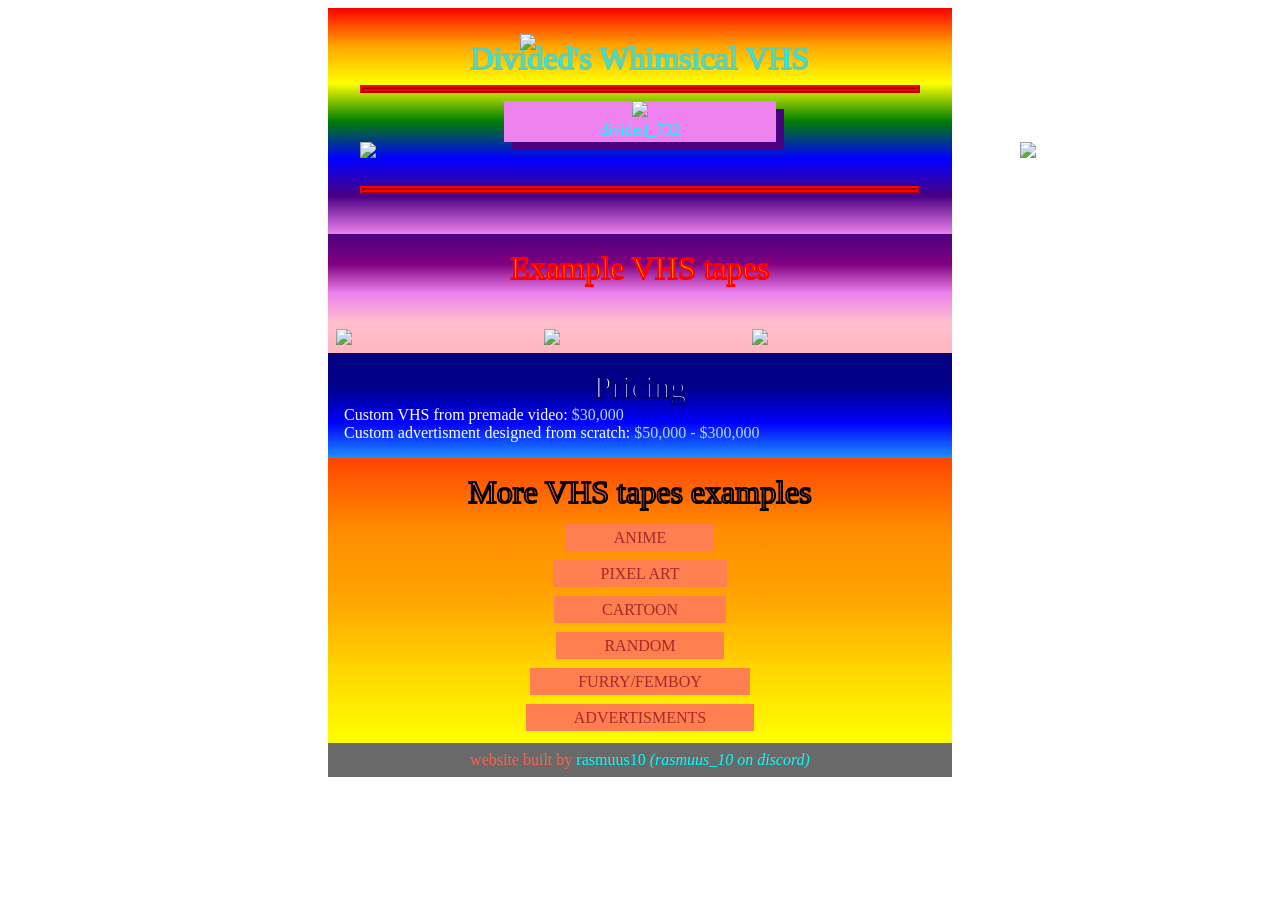
==== index.html @ d02cf444 "Add files via upload" ====
<!DOCTYPE html>
<html lang="en">
<head>
    <meta charset="UTF-8">
    <meta name="viewport" content="width=device-width, initial-scale=1.0">
    <title>Divided's Whimsical VHS</title>
    <link rel="icon" href="src/vhs.png">
    <link rel="stylesheet" href="style.css">
    <link rel="stylesheet" href="rasmcss.css">
</head>
<body>
    <div class="center">
        <div id="main">
            <div id="mainHolder">
                <div class="text-center"><span class="title" id="mainTitle">Divided's Whimsical VHS</span></div>
                <hr>
                <div class="center">
                    <div class="text-center" id="discordHolder">
                        <img src="src/dclogo.png" id="discordLogo"><br>
                        <span class="cyan">divided_732</span>
                    </div>
                </div>
                <img src="src/xd.gif" class="gif">
                <img src="src/joe-discord.gif" class="gif" id="emoji2">
                <div class="center"><img src="src/vhs.png" id="vhsImg"></div><hr>
            </div>
            <div id="examples">
                <div class="text-center" id="examplesTitleHolder"><span class="title" id="examplesTitle">Example VHS tapes</span></div><br>
                <div class="center"> <!-- GIFS!!! -->
                    <img src="src/ex1.gif" class="exampleGif">
                    <img src="src/ex2.gif" class="exampleGif">
                    <img src="src/ex3.gif" class="exampleGif">
                </div>
            </div>
            <div id="pricing">
                <div class="text-center" id="pricingHolder"><span class="title" id="pricingText">Pricing</span></div>
                Custom VHS from premade video: <span class="lightblue">$30,000</span><br>
                Custom advertisment designed from scratch: <span class="lightblue">$50,000 - $300,000</span>
            </div>
            <div id="examples2">
                <div class="text-center" id="examples2Holder"><span class="title" id="examples2Title">More VHS tapes examples</span></div><br>
                <a href="anime.html">ANIME</a><br><br>
                <a href="pixelart.html">PIXEL ART</a><br><br>
                <a href="cartoon.html">CARTOON</a><br><br>
                <a href="random.html">RANDOM</a><br><br>
                <a href="furryfemboy.html">FURRY/FEMBOY</a><br><br>
                <a href="ad.html">ADVERTISMENTS</a>
            </div>
            <div id="credits">
                <span class="tomato">website built by</span> <span class="cyan">rasmuus10</span> <i class="cyan">(rasmuus_10 on discord)</i>
            </div>
        </div>
    </div>
    <script src="index.js"></script>
</body>
</html>
---- style.css ----
body {
    font-family: font;
    cursor: url("src/cursor.png") 6 6, auto;
}

@font-face {
    font-family: font;
    src: url(src/font.ttf);
}

.center {
    display: flex;
    justify-content: center;
}

#mainHolder {
    background-image: linear-gradient(red, orange, yellow, green, blue, indigo, violet);
    padding: 2rem;
}

#examples {
    background-image: linear-gradient(indigo, purple, violet, pink, lightpink);
}

#examplesTitleHolder {
    padding: 1rem;
    color: orange;
    -webkit-text-stroke: 2px red;
}

.title { font-size: xx-large; }

#mainTitle {
    color: cyan;
    -webkit-text-stroke: 2px mediumaquamarine;
}

hr {
    border: 4px ridge red;
}

#discordLogo { width: 3rem; }

.text-center { text-align: center; }

#discordHolder {
    background-color: violet;
    width: fit-content;
    padding-left: 6rem;
    padding-right: 6rem;
    padding-bottom: 0.2rem;
    box-shadow: 8px 8px indigo;
}

.gif {
    width: 9rem;
    position: relative;
}

#emoji2 {
    left: 40rem;
}

#vhsImg {
    width: 15rem;
    position: relative;
    top: -8rem;
}

.exampleGif {
    margin: 0.5rem;
    width: 12rem;
}

#pricingText {
    color: white;
    -webkit-text-stroke: 2px navy;
}

#pricing {
    color: white;
    padding: 1rem;
    background-image: linear-gradient(navy, darkblue, blue, dodgerblue);
}

#examples2 {
    padding: 1rem;
    text-align: center;
    background-image: linear-gradient(orangered, darkorange, orange, gold, yellow);
}

#examples2Title {
    color: tomato;
    -webkit-text-stroke: 2px black;
}

a {
    color: brown;
    text-decoration: none;
    background-color: coral;
    padding: 5px;
    padding-left: 3rem;
    padding-right: 3rem;
    cursor: url("src/pointer.png") 6 6, auto;
    position: relative;
}

a:hover { top: -2px; }

.moreGifs {
    margin: 1rem;
    width: 25rem;
}

#credits {
    text-align: center;
    padding: 0.5rem;
    background-color: dimgray;
}
---- rasmcss.css ----
/*  rasmCSS run by rasmuus10 on GitHub.  
    This CSS framework is free to use  
    and you can change it however you  
    want and make it into your own!    
                    
    The colors are taken from 
    https://htmlcolorcodes.com         */

/*             RED COLORS              */
.indianred {color: indianred;}
.lightcoral {color: lightcoral;}
.salmon {color: salmon;}
.darksalmon {color: darksalmon;}
.lightsalmon {color: lightsalmon;}
.crimson {color: crimson;}
.red {color: red;}
.firebrick {color: firebrick;}
.darkred {color: darkred;}

/*             PINK COLORS              */
.pink {color: pink;}
.lightpink {color: lightpink;}
.hotpink {color: hotpink;}
.deeppink {color: deeppink;}
.mediumvioletred {color: mediumvioletred;}
.palevioletred {color: palevioletred;}

/*             ORANGE COLORS             */
.coral {color: coral;}
.tomato {color: tomato;}
.orangered {color: orangered;}
.darkorange {color: darkorange;}
.orange {color: orange;}

/*             YELLOW COLORS             */
.gold {color: gold;}
.yellow {color: yellow;}
.lightyellow {color: lightyellow;}
.lemonchiffon {color: lemonchiffon;}
.lightgoldenrodyellow {color: lightgoldenrodyellow;}
.papayawhip {color: papayawhip;}
.moccasin {color: moccasin;}
.peachpuff {color: peachpuff;}
.palegoldenrod {color: palegoldenrod;}
.khaki {color: khaki;}
.darkkhaki {color: darkkhaki;}

/*             PURPLE COLORS             */
.lavender {color: lavender;}
.thistle {color: thistle;}
.plum {color: plum;}
.violet {color: violet;}
.orchid {color: orchid;}
.fuchsia {color: fuchsia;}
.magenta {color: magenta;}
.mediumorchid {color: mediumorchid;}
.mediumpurple {color: mediumpurple;}
.rebeccapurple {color: rebeccapurple;}
.blueviolet {color: blueviolet;}
.darkviolet {color: darkviolet;}
.darkorchid {color: darkorchid;}
.darkmagenta {color: darkmagenta;}
.purple {color: purple;}
.indigo {color: indigo;}
.slateblue {color: slateblue;}
.darkslateblue {color: darkslateblue;}
.mediumslateblue {color: mediumslateblue;}

/*             GREEN COLORS             */
.greenyellow {color: greenyellow;}
.chartreuse {color: chartreuse;}
.lawngreen {color: lawngreen;}
.lime {color: lime;}
.limegreen {color: limegreen;}
.palegreen {color: palegreen;}
.lightgreen {color: lightgreen;}
.mediumspringgreen {color: mediumspringgreen;}
.springgreen {color: springgreen;}
.mediumseagreen {color: mediumseagreen;}
.seagreen {color: seagreen;}
.forestgreen {color: forestgreen;}
.green {color: green;}
.darkgreen {color: darkgreen;}
.yellowgreen {color: yellowgreen;}
.olivedrab {color: olivedrab;}
.olive {color: olive;}
.darkolivegreen {color: darkolivegreen;}
.mediumaquamarine {color: mediumaquamarine;}
.darkseagreen {color: darkseagreen;}
.lightseagreen {color: lightseagreen;}
.darkcyan {color: darkcyan;}
.teal {color: teal;}

/*             BLUE COLORS             */
.aqua {color: aqua;}
.cyan {color: cyan;}
.lightcyan {color: lightcyan;}
.paleturquoise {color: paleturquoise;}
.aquamarine {color: aquamarine;}
.turquoise {color: turquoise;}
.mediumturquoise {color: mediumturquoise;}
.darkturquoise {color: darkturquoise;}
.cadetblue {color: cadetblue;}
.steelblue {color: steelblue;}
.lightsteelblue {color: lightsteelblue;}
.powderblue {color: powderblue;}
.lightblue {color: lightblue;} 
.skyblue {color: skyblue;}
.lightskyblue {color: lightskyblue;}
.deepskyblue {color: deepskyblue;}
.dodgerblue {color: dodgerblue;} 
.cornflowerblue {color: cornflowerblue;}
.mediumslateblue {color: mediumslateblue;}
.royalblue {color: royalblue;}
.blue {color: blue;}
.mediumblue {color: mediumblue;}
.darkblue {color: darkblue;}
.navy {color: navy;}
.midnightblue {color: midnightblue;}

/*             BROWN COLORS            */
.cornsilk {color: cornsilk;}
.blanchedalmond {color: blanchedalmond;}
.bisque {color: bisque;}
.navajowhite {color: navajowhite;}
.wheat {color: wheat;}
.burlywood {color: burlywood;}
.tan {color: tan;} 
.rosybrown {color: rosybrown;}
.sandybrown {color: sandybrown;}
.goldenrod {color: goldenrod;}
.darkgoldenrod {color: darkgoldenrod;}
.peru {color: peru;}
.chocolate {color: chocolate;}
.saddlebrown {color: saddlebrown;}
.sienna {color: sienna;}
.brown {color: brown;}
.maroon {color: maroon;}

/*             WHITE COLORS           */
.white {color: white;}
.snow {color: snow;}
.honeydew {color: honeydew;}
.mintcream {color: mintcream;}
.azure {color: azure;}
.aliceblue {color: aliceblue;}
.ghostwhite {color: ghostwhite;}
.whitesmoke {color: whitesmoke;}
.seashell {color: seashell;}
.beige {color: beige;}
.oldlace {color: oldlace;}
.floralwhite {color: floralwhite;}
.ivory {color: ivory;}
.antiquewhite {color: antiquewhite;}
.linen {color: linen;}
.lavenderblush {color: lavenderblush;}
.mistyrose {color: mistyrose;}

/*             GRAY COLORS            */
.gainsboro {color: gainsboro;}
.lightgray {color: lightgray;}
.lightgrey {color: lightgrey;}
.silver {color: silver;} 
.darkgray {color: darkgray;}
.darkgrey {color: darkgrey;}
.gray {color: gray;}
.grey {color: grey;}
.dimgray {color: dimgray;}
.dimgrey {color: dimgrey;}
.lightslategray {color: lightslategray;}
.lightslategrey {color: lightslategrey;}
.slategray {color: slategray;}
.slategrey {color: slategrey;}
.darkslategray {color: darkslategray;}
.darkslategrey {color: darkslategrey;}
.black {color: black;}






/*        RED BACKGROUND COLORS       */
.bg-indianred {background-color: indianred;}
.bg-lightcoral {background-color: lightcoral;}
.bg-salmon {background-color: salmon;}
.bg-darksalmon {background-color: darksalmon;}
.bg-lightsalmon {background-color: lightsalmon;}
.bg-crimson {background-color: crimson;}
.bg-red {background-color: red;}
.bg-firebrick {background-color: firebrick;}
.darkred {background-color: darkred;}

/*        PINK BACKGROUND COLORS      */
.bg-pink {background-color: pink;}
.bg-lightpink {background-color: lightpink;}
.bg-hotpink {background-color: hotpink;}
.bg-deeppink {background-color: deeppink;}
.bg-mediumvioletred {background-color: mediumvioletred;}
.bg-palevioletred {background-color: palevioletred;}

/*        ORANGE BACKGROUND COLORS     */
.bg-coral {background-color: coral;}
.bg-tomato {background-color: tomato;}
.bg-orangered {background-color: orangered;}
.bg-darkorange {background-color: darkorange;}
.bg-orange {background-color: orange;}

/*        YELLOW BACKGROUND COLORS     */
.bg-gold {background-color: gold;}
.bg-yellow {background-color: yellow;}
.bg-lightyellow {background-color: lightyellow;}
.bg-lemonchiffon {background-color: lemonchiffon;}
.bg-lightgoldenrodyellow {background-color: lightgoldenrodyellow;}
.bg-papayawhip {background-color: papayawhip;}
.bg-moccasin {background-color: moccasin;}
.bg-peachpuff {background-color: peachpuff;}
.bg-palegoldenrod {background-color: palegoldenrod;}
.bg-khaki {background-color: khaki;}
.bg-darkkhaki {background-color: darkkhaki;}

/*        PURPLE BACKGROUND COLORS      */
.bg-lavender {background-color: lavender;}
.bg-thistle {background-color: thistle;}
.bg-plum {background-color: plum;}
.bg-violet {background-color: violet;}
.bg-orchid {background-color: orchid;}
.bg-fuchsia {background-color: fuchsia;}
.bg-magenta {background-color: magenta;}
.bg-mediumorchid {background-color: mediumorchid;}
.bg-mediumpurple {background-color: mediumpurple;}
.bg-rebeccapurple {background-color: rebeccapurple;}
.bg-blueviolet {background-color: blueviolet;}
.bg-darkviolet {background-color: darkviolet;}
.bg-darkorchid {background-color: darkorchid;}
.bg-darkmagenta {background-color: darkmagenta;}
.bg-purple {background-color: purple;}
.bg-indigo {background-color: indigo;}
.bg-slateblue {background-color: slateblue;}
.bg-darkslateblue {background-color: darkslateblue;}
.bg-mediumslateblue {background-color: mediumslateblue;}

/*         GREEN BACKGROUND COLORS       */
.bg-greenyellow {background-color: greenyellow;}
.bg-chartreuse {background-color: chartreuse;}
.bg-lawngreen {background-color: lawngreen;}
.bg-lime {background-color: lime;}
.bg-limegreen {background-color: limegreen;}
.bg-palegreen {background-color: palegreen;}
.bg-lightgreen {background-color: lightgreen;}
.bg-mediumspringgreen {background-color: mediumspringgreen;}
.bg-springgreen {background-color: springgreen;}
.bg-mediumseagreen {background-color: mediumseagreen;}
.bg-seagreen {background-color: seagreen;}
.bg-forestgreen {background-color: forestgreen;}
.bg-green {background-color: green;}
.bg-darkgreen {background-color: darkgreen;}
.bg-yellowgreen {background-color: yellowgreen;}
.bg-olivedrab {background-color: olivedrab;}
.bg-olive {background-color: olive;}
.bg-darkolivegreen {background-color: darkolivegreen;}
.bg-mediumaquamarine {background-color: mediumaquamarine;}
.bg-darkseagreen {background-color: darkseagreen;}
.bg-lightseagreen {background-color: lightseagreen;}
.bg-darkcyan {background-color: darkcyan;}
.bg-teal {background-color: teal;}

/*         BLUE BACKGROUND COLORS       */
.bg-aqua {background-color: aqua;}
.bg-cyan {background-color: cyan;}
.bg-lightcyan {background-color: lightcyan;}
.bg-paleturquoise {background-color: paleturquoise;}
.bg-aquamarine {background-color: aquamarine;}
.bg-turquoise {background-color: turquoise;}
.bg-mediumturquoise {background-color: mediumturquoise;}
.bg-darkturquoise {background-color: darkturquoise;}
.bg-cadetblue {background-color: cadetblue;}
.bg-steelblue {background-color: steelblue;}
.bg-lightsteelblue {background-color: lightsteelblue;}
.bg-powderblue {background-color: powderblue;}
.bg-lightblue {background-color: lightblue;} 
.bg-skyblue {background-color: skyblue;}
.bg-lightskyblue {background-color: lightskyblue;}
.bg-deepskyblue {background-color: deepskyblue;}
.bg-dodgerblue {background-color: dodgerblue;} 
.bg-cornflowerblue {background-color: cornflowerblue;}
.bg-mediumslateblue {background-color: mediumslateblue;}
.bg-royalblue {background-color: royalblue;}
.bg-blue {background-color: blue;}
.bg-mediumblue {background-color: mediumblue;}
.bg-darkblue {background-color: darkblue;}
.bg-navy {background-color: navy;}
.bg-midnightblue {background-color: midnightblue;}

/*          BROWN BACKGROUND COLORS      */
.bg-cornsilk {background-color: cornsilk;}
.bg-blanchedalmond {background-color: blanchedalmond;}
.bg-bisque {background-color: bisque;}
.bg-navajowhite {background-color: navajowhite;}
.bg-wheat {background-color: wheat;}
.bg-burlywood {background-color: burlywood;}
.bg-tan {background-color: tan;} 
.bg-rosybrown {background-color: rosybrown;}
.bg-sandybrown {background-color: sandybrown;}
.bg-goldenrod {background-color: goldenrod;}
.bg-darkgoldenrod {background-color: darkgoldenrod;}
.bg-peru {background-color: peru;}
.bg-chocolate {background-color: chocolate;}
.bg-saddlebrown {background-color: saddlebrown;}
.bg-sienna {background-color: sienna;}
.bg-brown {background-color: brown;}
.bg-maroon {background-color: maroon;}

/*         WHITE BACKGROUND COLORS        */
.bg-white {background-color: white;}
.bg-snow {background-color: snow;}
.bg-honeydew {background-color: honeydew;}
.bg-mintcream {background-color: mintcream;}
.bg-azure {background-color: azure;}
.bg-aliceblue {background-color: aliceblue;}
.bg-ghostwhite {background-color: ghostwhite;}
.bg-whitesmoke {background-color: whitesmoke;}
.bg-seashell {background-color: seashell;}
.bg-beige {background-color: beige;}
.bg-oldlace {background-color: oldlace;}
.bg-floralwhite {background-color: floralwhite;}
.bg-ivory {background-color: ivory;}
.bg-antiquewhite {background-color: antiquewhite;}
.bg-linen {background-color: linen;}
.bg-lavenderblush {background-color: lavenderblush;}
.bg-mistyrose {background-color: mistyrose;}

/*          GRAY BACKGROUND COLORS         */
.bg-gainsboro {background-color: gainsboro;}
.bg-lightgray {background-color: lightgray;}
.bg-lightgrey {background-color: lightgrey;}
.bg-silver {background-color: silver;} 
.bg-darkgray {background-color: darkgray;}
.bg-darkgrey {background-color: darkgrey;}
.bg-gray {background-color: gray;}
.bg-grey {background-color: grey;}
.bg-dimgray {background-color: dimgray;}
.bg-dimgrey {background-color: dimgrey;}
.bg-lightslategray {background-color: lightslategray;}
.bg-lightslategrey {background-color: lightslategrey;}
.bg-slategray {background-color: slategray;}
.bg-slategrey {background-color: slategrey;}
.bg-darkslategray {background-color: darkslategray;}
.bg-darkslategrey {background-color: darkslategrey;}
.bg-black {background-color: black;}



/*          TEXT CONFIGURATIONS           */
.text-center {text-align: center;}
.text-right {text-align: right;}
.text-left {text-align: left;}

/*          TEXT SIZES                    */
.text-1 {font-size: 1px;}
.text-2 {font-size: 2px;}
.text-3 {font-size: 3px;}
.text-4 {font-size: 4px;}
.text-5 {font-size: 5px;}
.text-6 {font-size: 6px;}
.text-7 {font-size: 7px;}
.text-8 {font-size: 8px;}
.text-9 {font-size: 9px;}
.text-10 {font-size: 10px;}
.text-11 {font-size: 11px;}
.text-12 {font-size: 12px;}
.text-13 {font-size: 13px;}
.text-14 {font-size: 14px;}
.text-15 {font-size: 15px;}
.text-16 {font-size: 16px;}
.text-17 {font-size: 17px;}
.text-18 {font-size: 18px;}
.text-19 {font-size: 19px;}
.text-20 {font-size: 20px;}
.text-21 {font-size: 21px;}
.text-22 {font-size: 22px;}
.text-23 {font-size: 23px;}
.text-24 {font-size: 24px;}
.text-25 {font-size: 25px;}
.text-26 {font-size: 26px;}
.text-27 {font-size: 27px;}
.text-28 {font-size: 28px;}
.text-29 {font-size: 29px;}
.text-30 {font-size: 30px;}
.text-31 {font-size: 31px;}
.text-32 {font-size: 32px;}
.text-33 {font-size: 33px;}
.text-34 {font-size: 34px;}
.text-35 {font-size: 35px;}
.text-36 {font-size: 36px;}
.text-37 {font-size: 37px;}
.text-38 {font-size: 38px;}
.text-39 {font-size: 39px;}
.text-40 {font-size: 40px;}
.text-41 {font-size: 41px;}
.text-42 {font-size: 42px;}
.text-43 {font-size: 43px;}
.text-44 {font-size: 44px;}
.text-45 {font-size: 45px;}
.text-46 {font-size: 46px;}
.text-47 {font-size: 47px;}
.text-48 {font-size: 48px;}
.text-49 {font-size: 49px;}
.text-50 {font-size: 50px;}
.text-51 {font-size: 51px;}
.text-52 {font-size: 52px;}
.text-53 {font-size: 53px;}
.text-54 {font-size: 54px;}
.text-55 {font-size: 55px;}
.text-56 {font-size: 56px;}
.text-57 {font-size: 57px;}
.text-58 {font-size: 58px;}
.text-59 {font-size: 59px;}
.text-60 {font-size: 60px;}
.text-61 {font-size: 61px;}
.text-62 {font-size: 62px;}
.text-63 {font-size: 63px;}
.text-64 {font-size: 64px;}
.text-65 {font-size: 65px;}
.text-66 {font-size: 66px;}
.text-67 {font-size: 67px;}
.text-68 {font-size: 68px;}
.text-69 {font-size: 69px;}
.text-70 {font-size: 70px;}
.text-71 {font-size: 71px;}
.text-72 {font-size: 72px;}
.text-73 {font-size: 73px;}
.text-74 {font-size: 74px;}
.text-75 {font-size: 75px;}
.text-76 {font-size: 76px;}
.text-77 {font-size: 77px;}
.text-78 {font-size: 78px;}
.text-79 {font-size: 79px;}
.text-80 {font-size: 80px;}
.text-81 {font-size: 81px;}
.text-82 {font-size: 82px;}
.text-83 {font-size: 83px;}
.text-84 {font-size: 84px;}
.text-85 {font-size: 85px;}
.text-86 {font-size: 86px;}
.text-87 {font-size: 87px;}
.text-88 {font-size: 88px;}
.text-89 {font-size: 89px;}
.text-90 {font-size: 90px;}
.text-91 {font-size: 91px;}
.text-92 {font-size: 92px;}
.text-93 {font-size: 93px;}
.text-94 {font-size: 94px;}
.text-95 {font-size: 95px;}
.text-96 {font-size: 96px;}
.text-97 {font-size: 97px;}
.text-98 {font-size: 98px;}
.text-99 {font-size: 99px;}
.text-100 {font-size: 100px;}
.text-101 {font-size: 101px;}
.text-102 {font-size: 102px;}
.text-103 {font-size: 103px;}
.text-104 {font-size: 104px;}
.text-105 {font-size: 105px;}
.text-106 {font-size: 106px;}
.text-107 {font-size: 107px;}
.text-108 {font-size: 108px;}
.text-109 {font-size: 109px;}
.text-110 {font-size: 110px;}
.text-111 {font-size: 111px;}
.text-112 {font-size: 112px;}
.text-113 {font-size: 113px;}
.text-114 {font-size: 114px;}
.text-115 {font-size: 115px;}
.text-116 {font-size: 116px;}
.text-117 {font-size: 117px;}
.text-118 {font-size: 118px;}
.text-119 {font-size: 119px;}
.text-120 {font-size: 120px;}
.text-121 {font-size: 121px;}
.text-122 {font-size: 122px;}
.text-123 {font-size: 123px;}
.text-124 {font-size: 124px;}
.text-125 {font-size: 125px;}
.text-126 {font-size: 126px;}
.text-127 {font-size: 127px;}
.text-128 {font-size: 128px;}
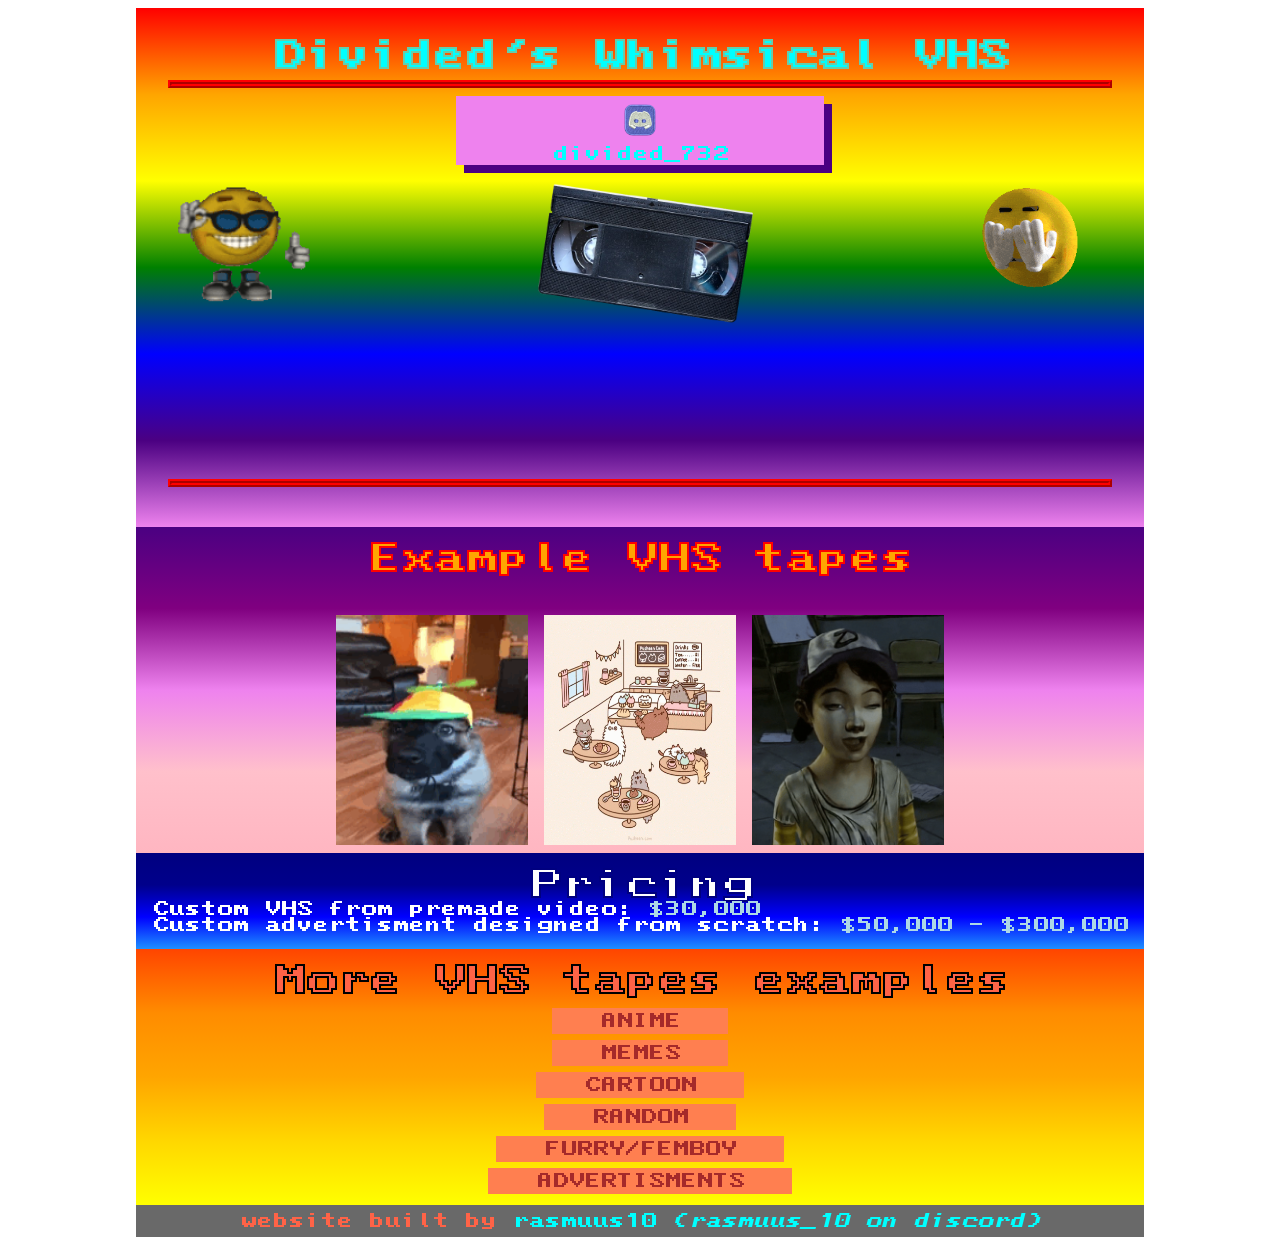
==== commit 1c58f37d: "Update: Replace PIXEL ART with MEMES in navigation" ====
--- a/index.html
+++ b/index.html
@@ -40,7 +40,7 @@
             <div id="examples2">
                 <div class="text-center" id="examples2Holder"><span class="title" id="examples2Title">More VHS tapes examples</span></div><br>
                 <a href="anime.html">ANIME</a><br><br>
-                <a href="pixelart.html">PIXEL ART</a><br><br>
+                <a href="memes.html">MEMES</a><br><br>
                 <a href="cartoon.html">CARTOON</a><br><br>
                 <a href="random.html">RANDOM</a><br><br>
                 <a href="furryfemboy.html">FURRY/FEMBOY</a><br><br>
@@ -53,4 +53,4 @@
     </div>
     <script src="index.js"></script>
 </body>
-</html>+</html>
